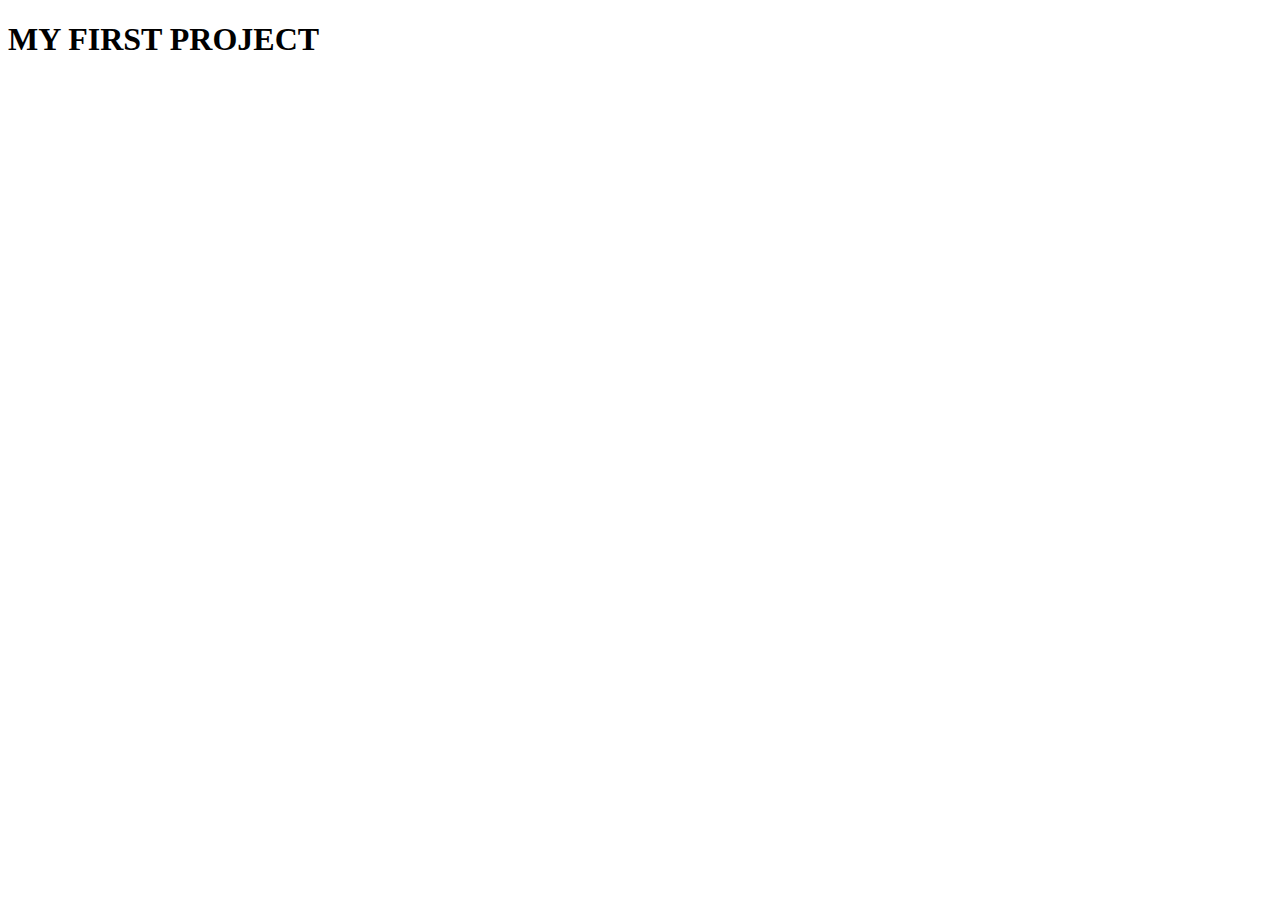
==== index.html @ 21c7bcb7 "canvas created" ====
<!DOCTYPE html>
<html lang="en">
<head>
    <meta charset="UTF-8">
    <meta http-equiv="X-UA-Compatible" content="IE=edge">
    <meta name="viewport" content="width=device-width, initial-scale=1.0">
    <script src="./settings.json"></script>
    <link rel="stylesheet" href="style.css" />

    <script src="./script.js"></script>
    <script src="./main.js"></script>

    <title>GAME</title>
</head>
<body>
    <h1>MY FIRST PROJECT</h1>

</body>
</html>
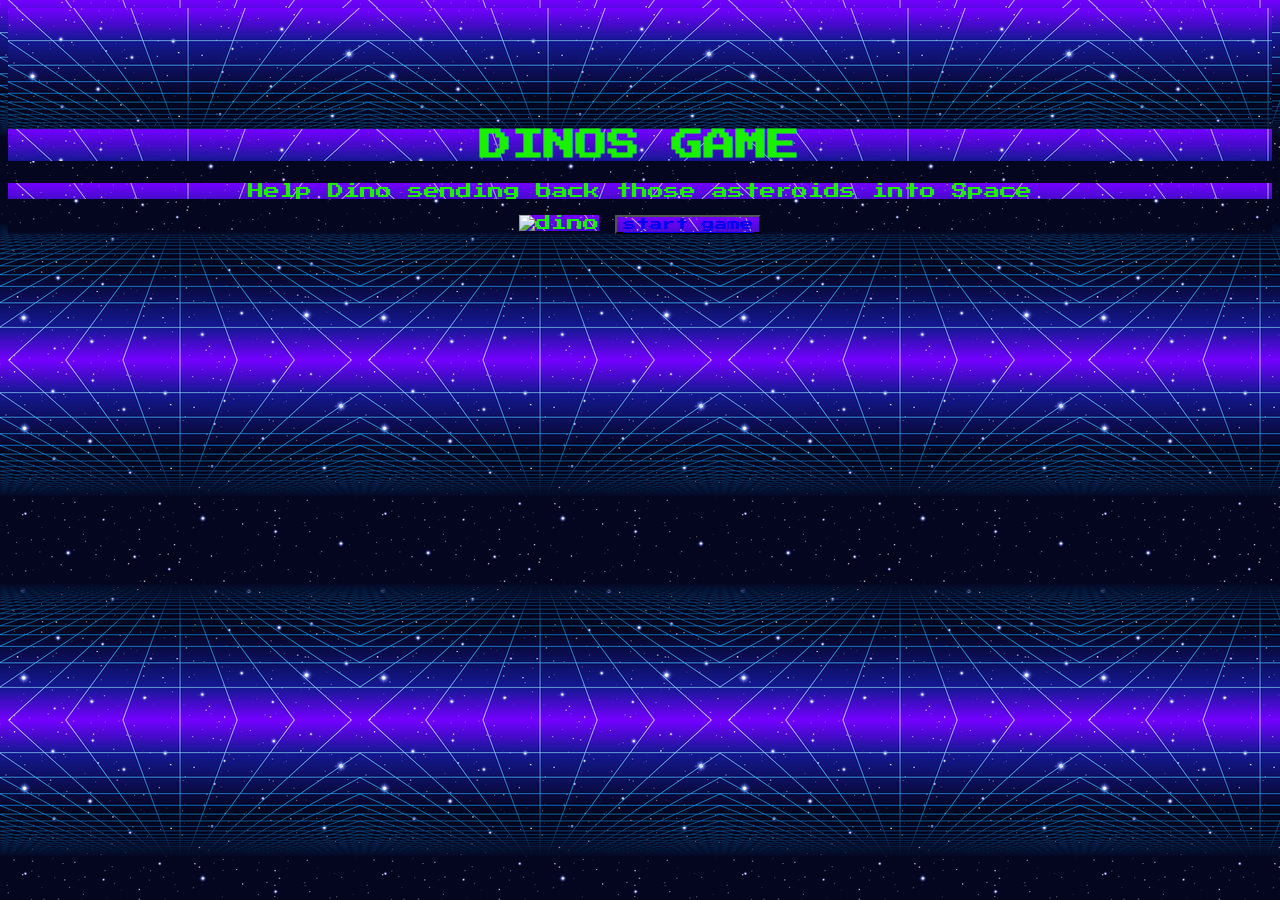
==== commit 77ee2498: "corregido" ====
--- a/index.html
+++ b/index.html
@@ -1,19 +1,18 @@
 <!DOCTYPE html>
 <html lang="en">
-<head>
-    <meta charset="UTF-8">
-    <meta http-equiv="X-UA-Compatible" content="IE=edge">
-    <meta name="viewport" content="width=device-width, initial-scale=1.0">
-    <script src="./settings.json"></script>
-    <link rel="stylesheet" href="style.css" />
-
-    <script src="./script.js"></script>
-    <script src="./main.js"></script>
-
-    <title>GAME</title>
-</head>
-<body>
-    <h1>MY FIRST PROJECT</h1>
-
-</body>
+    <head>
+        <meta charset="UTF-8" />
+        <meta name="viewport" content="width=device-width, initial-scale=1.0" />
+        <link rel="stylesheet" href="start.css" />
+     
+        <style>
+            @import url('https://fonts.googleapis.com/css2?family=Montserrat:wght@100&family=Press+Start+2P&display=swap');
+            </style>
+    </head>
+    <body>
+        <h1>DINOS GAME</h1>
+        <p>Help Dino sending back those asteroids into Space</p>
+        <img src="img/dino/playerimg.gif" alt="dino">
+             <button class="animated-button"><a href="index2.html">start game</a></button>
+    </body>
 </html>--- a/start.css
+++ b/start.css
@@ -0,0 +1,12 @@
+* {
+    font-family: 'Press Start 2P', cursive;
+background-image: url("backgroundstart.jpg");
+}
+
+
+body {
+    color: rgb(25, 241, 1);
+    text-align: center;
+    padding-top: 100px;
+}
+
